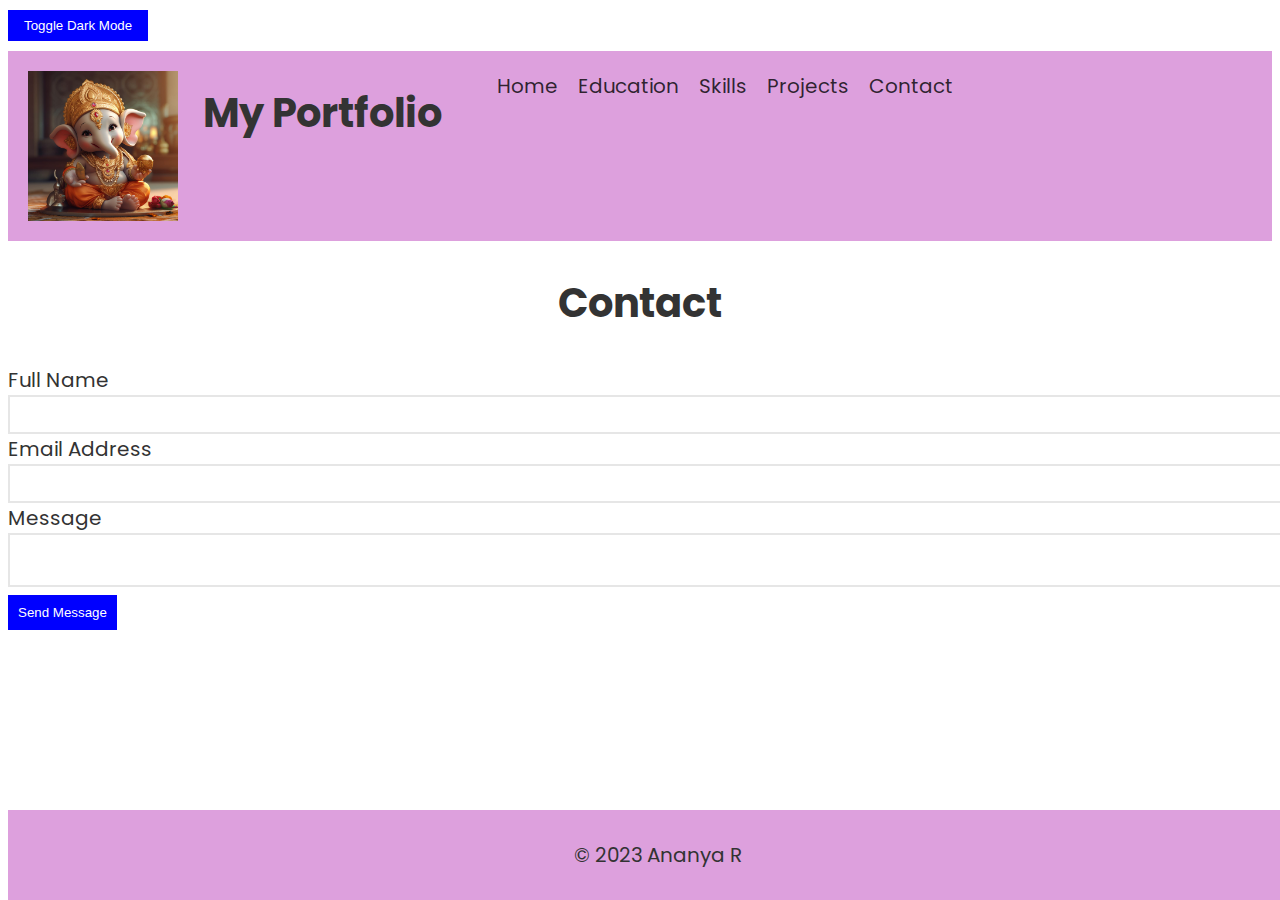
==== contact.html @ ae110bdc "Add files via upload" ====
<!DOCTYPE html>
<html>
<head>
  <title>Contact Me</title>

  <link href="https://fonts.googleapis.com/css2?family=Poppins:wght@400;500;600&display=swap" rel="stylesheet">
  <link id="theme-style" rel="stylesheet" href="light-mode.css">

</head>

<body>
  <button id="toggle-button">Toggle Dark Mode</button>
    <header>
        <img src="logo.jpg" class="logo">
    <h1><center>My Portfolio</center></h1>
    <nav>
        <div class="menu">
         <ul>
           <li><a href="Home.html">Home</a></li> 
           <li><a href="education.html">Education</a></li> 
           <li><a href="Skills.html">Skills</a></li> 
           <li><a href="Projects.html">Projects</a></li>
           <li><a href="contact.html">Contact</a></li>
        </ul>
        </div>
    </nav>
</header>
  

    <div class="container">
      
        <form>
          <h1>Contact</h1>
      
          <div class="form-item">
            <label>Full Name</label>
            <input type="text" name="fullname" required>
            
          </div>

          <div class="form-item">
            <label>Email Address</label>
            <input type="text" name="email" required>
            
          </div>
                    
          <div class="form-item">
            <label>Message</label>
            <textarea class="" name="message" required></textarea>
          </div>
        
          <button>Send Message</button>
                    
        </form>
     
    </div>
  

  <footer>
    <p>&copy; 2023 Ananya R</p>
  </footer>
<script>
 
const form = document.querySelector("form");


form.addEventListener("submit", (event) => {
  
  event.preventDefault();


  const fullname = document.querySelector("input[name='fullname']");
  const email = document.querySelector("input[name='email']");
  const message = document.querySelector("textarea[name='message']");

  if (!fullname.value) {
    
    alert("Please enter your full name.");
    fullname.focus();
    return;
  }

  if (!email.value) {
    alert("Please enter your email address.");
    email.focus();
    return;
  }

  if (!message.value) {
    alert("Please enter your message.");
    message.focus();
    return;
  }

  alert("Your message has been sent successfully!");
});

</script>
<script src="script.js"></script>

</body>
</html>
---- light-mode.css ----
body{
    
    font-family: 'Poppins';
    font-style: normal;
    font-size: 20px;
  background-color: #ffffff;
  color: #333333;
  
}


header {
    background-color: plum;
    width: 100%;
    text-align: center;
    margin-block: 10px;
    display: flex;
}
.menu nav ul {
    list-style-type: none;
    display: flex;
    margin: 0;
    padding: 10px;
    
}
table td{
  text-align: center;
}
nav ul li {
    display: inline;
    font-size: 100px;
    padding-top: 100px;

}
nav ul li a{
    text-decoration: none;
    color: rgba(0, 0, 0, 0.795);
    float: left;
    padding-inline: 10px;
    text-align: left;
}
nav ul li a:hover
{
    color: black;
}
#hero {
    padding: 20px 10px;
    text-align: center;
  }
  
  #hero img {
    border-radius: 50%;
    width: 200px;
    height: 200px;
  }  
  

.logo {
    width: auto;
    height: 150px; 
    padding: 20px;
    float:left;
    object-fit: cover;
    
    
  }

 .Photo {
    width: auto;
    text-align: center;
    margin-bottom: 20px;
    position: relative;
  }

    .Photo {
      text-align: center;
    }
    
   
h1 {
text-align: center;
padding: 5px;

}
#education{
    padding: 10px;
}
table{
width: 100%;
margin: 13px;
border: blueviolet;
position: relative;
padding: auto;
}

h2{
text-decoration: solid;
font-size: larger;
text-align: center;


}
footer {
text-align: center;
background-color: plum;
padding: 10px;

position: absolute;
display: block;
width: 100%;
bottom: 0%;
margin: auto;
}

a{
font-size: 20px;
text-align: center;
}

section{
color: black;
border-color: ghostwhite;
}
#Skills ul li {
    text-align: center;
    font-size: 20px;

    
}
#contact-form{
    text-align: center;
}
div.form-wrapper{
    height: 0px;
}
 form{
    width: auto;
 } 
  .form-wrapper {
    background: #fff;
    border-radius: 10px;
    padding: 10px;
  }
  
  input, textarea {
    width: 100%;
    padding: 10px;
    border: 2px solid #e6e6e6;
  }
  
  
  button {
    background: blue; 
    color: white;
    padding: 10px;
    border: 0;
  }
  
  button:hover {
    background: darkblue;
    cursor: pointer;  
  }
  #toggle-button {
    padding: 8px 16px;
    cursor: pointer;
  }
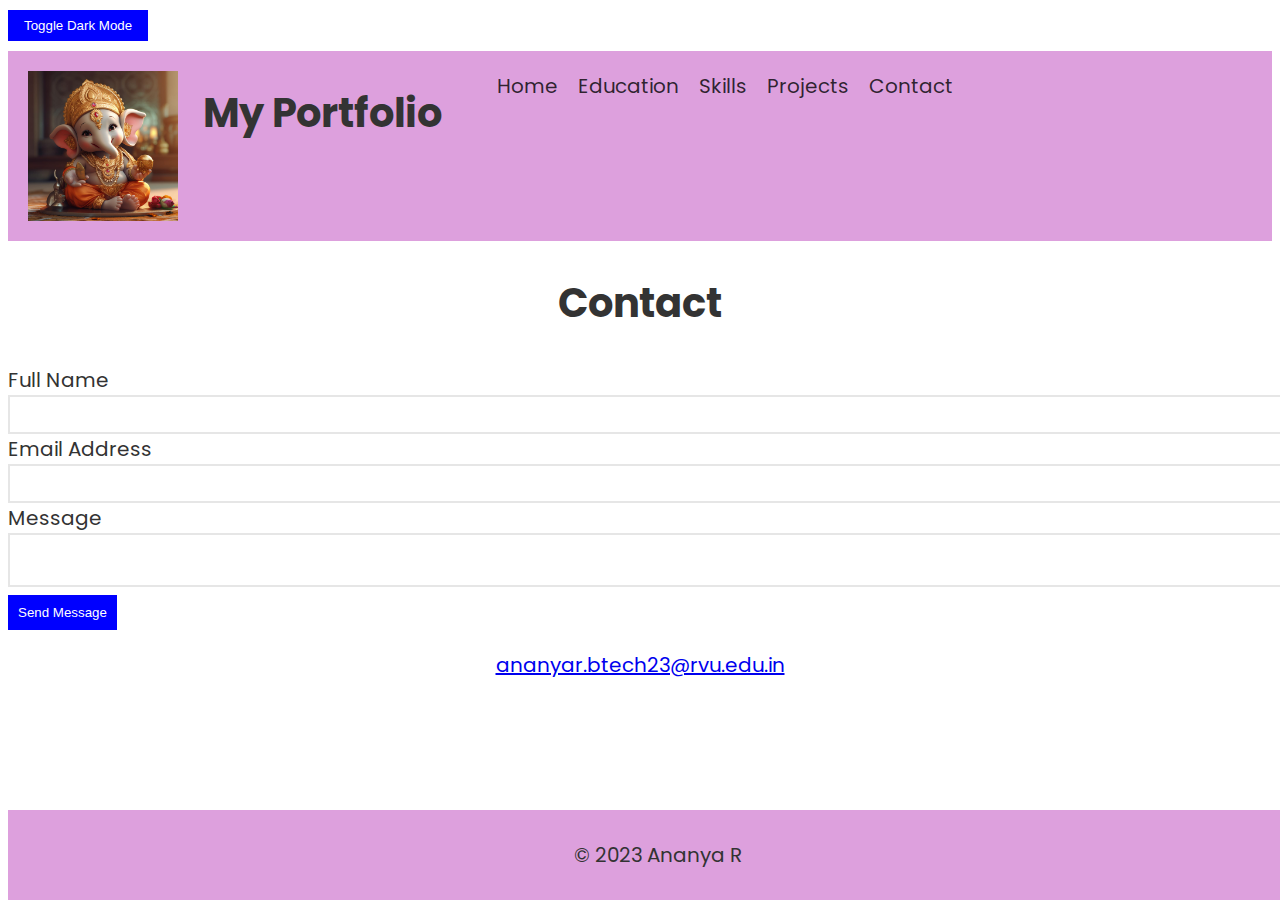
==== commit 6307b510: "Update contact.html" ====
--- a/contact.html
+++ b/contact.html
@@ -16,10 +16,10 @@
     <nav>
         <div class="menu">
          <ul>
-           <li><a href="Home.html">Home</a></li> 
+           <li><a href="index.html">Home</a></li> 
            <li><a href="education.html">Education</a></li> 
-           <li><a href="Skills.html">Skills</a></li> 
-           <li><a href="Projects.html">Projects</a></li>
+           <li><a href="skills.html">Skills</a></li> 
+           <li><a href="projects.html">Projects</a></li>
            <li><a href="contact.html">Contact</a></li>
         </ul>
         </div>
@@ -54,7 +54,7 @@
         </form>
      
     </div>
-  
+  <a href="https://mail.google.com"><p>ananyar.btech23@rvu.edu.in</p></a>
 
   <footer>
     <p>&copy; 2023 Ananya R</p>
@@ -99,4 +99,4 @@
 <script src="script.js"></script>
 
 </body>
-</html>+</html>
